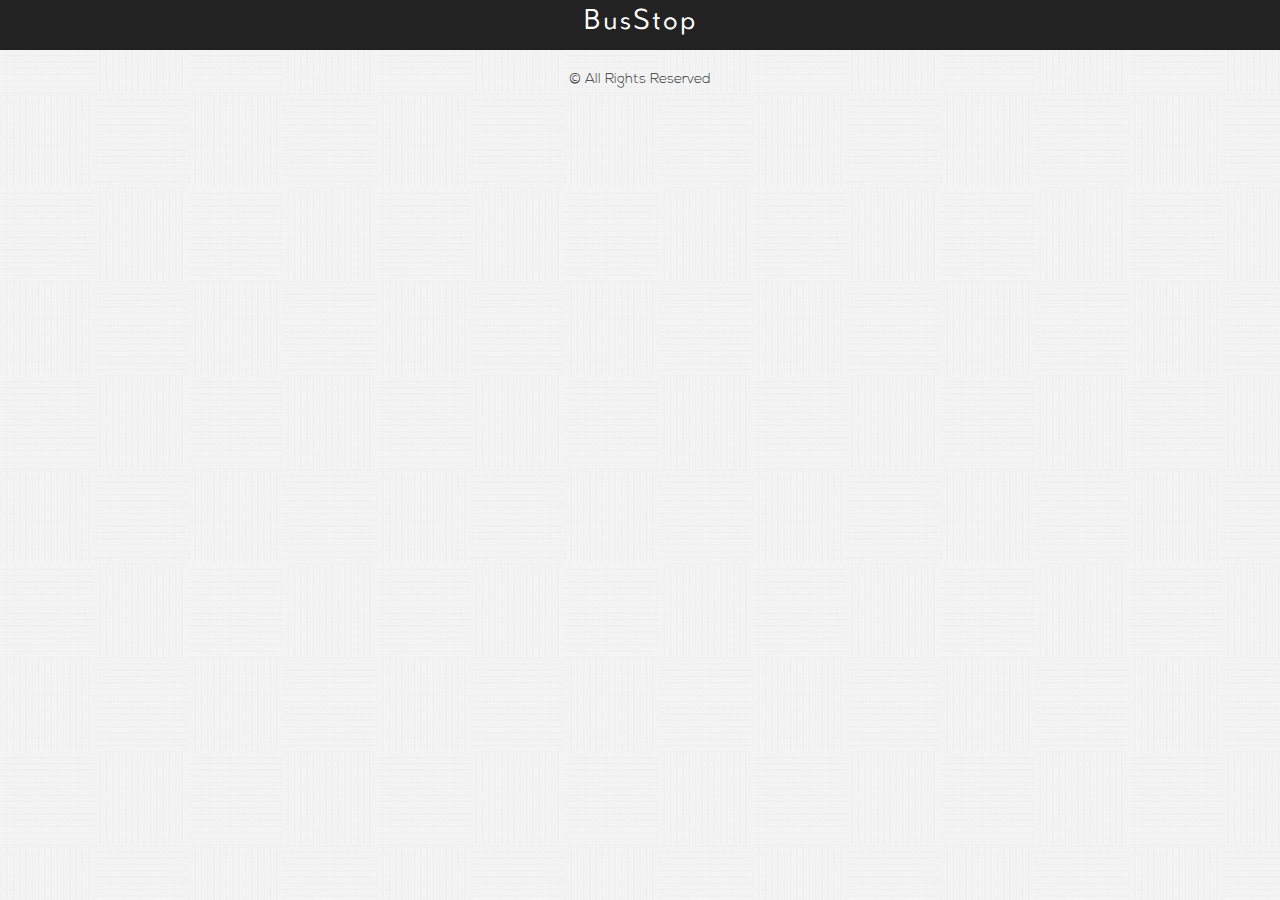
==== place.html @ fc1f8e57 "Created place page" ====
<!DOCTYPE html>
<html>
<head>
	<meta charset="utf-8">
    <meta http-equiv="X-UA-Compatible" content="IE=edge">
    <meta name="viewport" content="width=device-width, initial-scale=1">
    
	<title>Junction | Bus Stop</title>
	<link href="css/bootstrap.min.css" rel="stylesheet">
	<link rel="stylesheet" type="text/css" href="css/style.css">

</head>
<body>
	<nav class="navbar navbar-inverse">
		<div class="container-fluid">
			<a href="#" class="logo">BusStop</a>
		</div>
	</nav>

	
	
	<div class="footertext">
		<p> &copy; All Rights Reserved </p>
	</div>

	<script src="https://ajax.googleapis.com/ajax/libs/jquery/1.12.4/jquery.min.js"></script>
    <script src="js/bootstrap.min.js"></script>
</body>
</html>
---- css/style.css ----
body{
	background-image: url("../img/bg3.png");
}

.navbar-inverse{
	border-radius: 0;
	border:none;
}

.logo{
	position: absolute;
	left: 0;
	right: 0;
	text-align: center;
	text-decoration: none;
	font-size: 2em;
	color: #fff;
	font-family: 'Kano';
	letter-spacing: 2px;
}

.logo:hover{
	text-decoration: none;
	color: #fff;
}

section{
	margin-bottom: 40px;
}

.container{
	padding-bottom: 20px;
}

#map-img{
	width: 100%;

	-webkit-box-shadow: 4px 4px 22px -3px rgba(0,0,0,0.42);
	-moz-box-shadow: 4px 4px 22px -3px rgba(0,0,0,0.42);
	box-shadow: 4px 4px 22px -3px rgba(0,0,0,0.42);
}

.time{
	font-size: 0.8em;
	color: #778899;
	text-align: right;
}

#next-bus{
	padding: 20px;
	-webkit-box-shadow: 4px 4px 22px -3px rgba(0,0,0,0.42);
	-moz-box-shadow: 4px 4px 22px -3px rgba(0,0,0,0.42);
	box-shadow: 4px 4px 22px -3px rgba(0,0,0,0.42);
	background-color: rgba(255,255,255,0.5);
}

#next-bus table{
	font-size: 1.5em;
	width: 100%;
}

td{
	width: 50%;
}

.heading{
	text-align: center;
}

.white{
	background-color: rgba(255,255,255,0.5);
	-webkit-box-shadow: 4px 4px 22px -3px rgba(0,0,0,0.42);
	-moz-box-shadow: 4px 4px 22px -3px rgba(0,0,0,0.42);
	box-shadow: 4px 4px 22px -3px rgba(0,0,0,0.42);

}

.place-img{
	width: 100%;
}

.col-lg-3{
	padding: 0;
}

.places {
	position: relative;
	height: 80vh;
}

.footertext {
	left: 0;
	right: 0;
	text-align: center;
}

.footertext p {
	font-family: 'Nexa';
	font-size: 14px;
}

/* Fonts */

@font-face {
    font-family: 'Nexa';
    src: url(../fonts/NexaLight.otf);
}

@font-face {
    font-family: 'Kano';
    src: url(../fonts/Kano.otf);
}
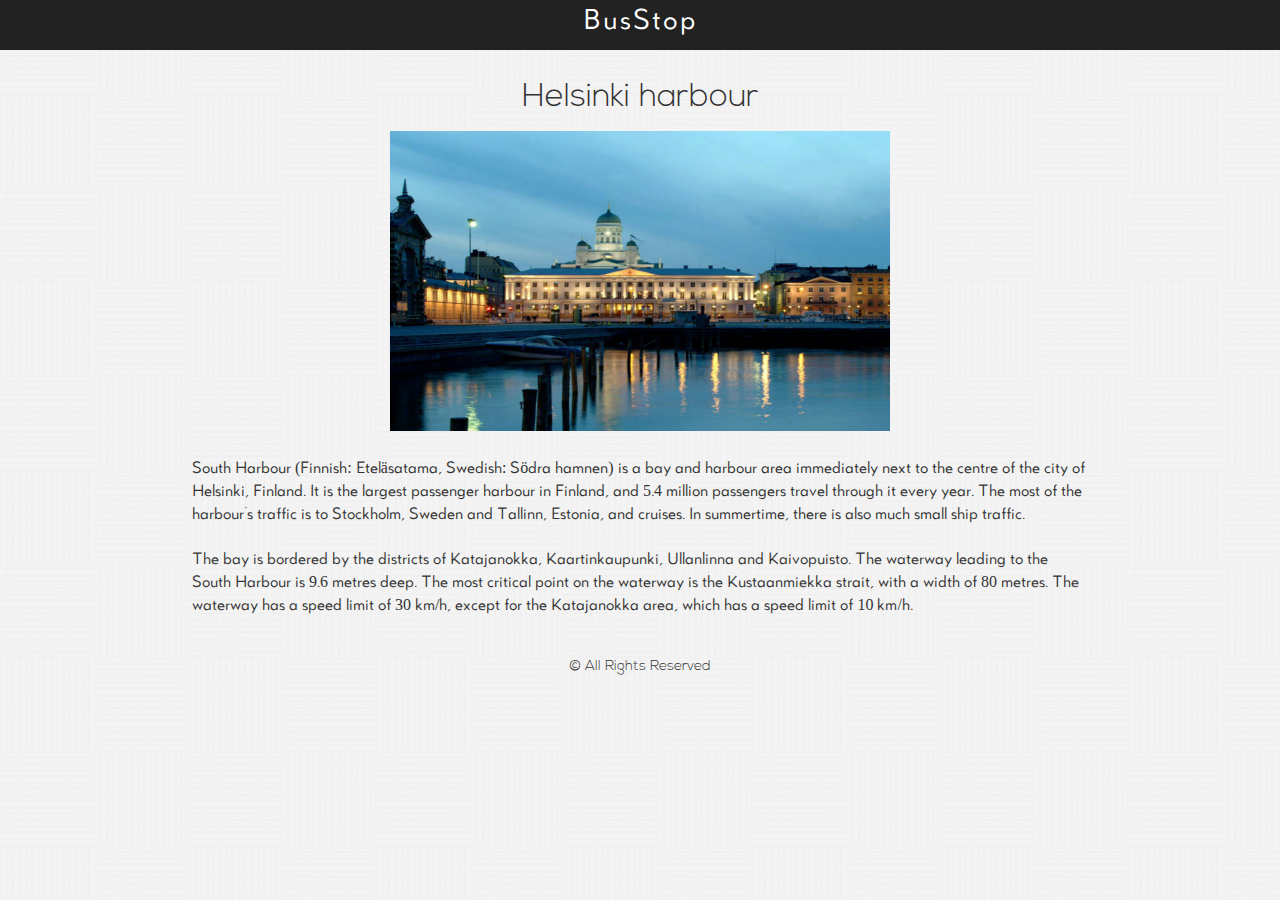
==== commit 260edd72: "Fixes" ====
--- a/place.html
+++ b/place.html
@@ -17,7 +17,19 @@
 		</div>
 	</nav>
 
-	
+	<section class="place-infopage">
+		<div class="place-name">
+			<p>Helsinki harbour</p>
+		</div>
+		<div>
+			<img class="place-img" src="img/places/2.jpg">
+		</div>
+		<div class="place-info">
+			<p> South Harbour (Finnish: Eteläsatama, Swedish: Södra hamnen) is a bay and harbour area immediately next to the centre of the city of Helsinki, Finland. It is the largest passenger harbour in Finland, and 5.4 million passengers travel through it every year. The most of the harbour's traffic is to Stockholm, Sweden and Tallinn, Estonia, and cruises. In summertime, there is also much small ship traffic. <br> <br>
+
+The bay is bordered by the districts of Katajanokka, Kaartinkaupunki, Ullanlinna and Kaivopuisto. The waterway leading to the South Harbour is 9.6 metres deep. The most critical point on the waterway is the Kustaanmiekka strait, with a width of 80 metres. The waterway has a speed limit of 30 km/h, except for the Katajanokka area, which has a speed limit of 10 km/h. </p>
+		</div>
+	</section>
 	
 	<div class="footertext">
 		<p> &copy; All Rights Reserved </p>
--- a/css/style.css
+++ b/css/style.css
@@ -99,6 +99,34 @@
 	font-size: 14px;
 }
 
+/* Place page */
+
+.place-infopage {
+	position: relative;
+}
+
+.place-name {
+	margin-top: 2%;
+	text-align: center;
+	font-family: "Nexa";
+	font-size: 32px;
+}
+
+.place-img {
+	width: 500px;
+	height: 300px;
+	display: block;
+	margin: 0 auto;
+}
+
+.place-info {
+	font-size: 16px;
+	font-family: "Kano";
+	padding-left: 15%;
+	padding-right: 15%;
+	padding-top: 2%;
+}
+
 /* Fonts */
 
 @font-face {
